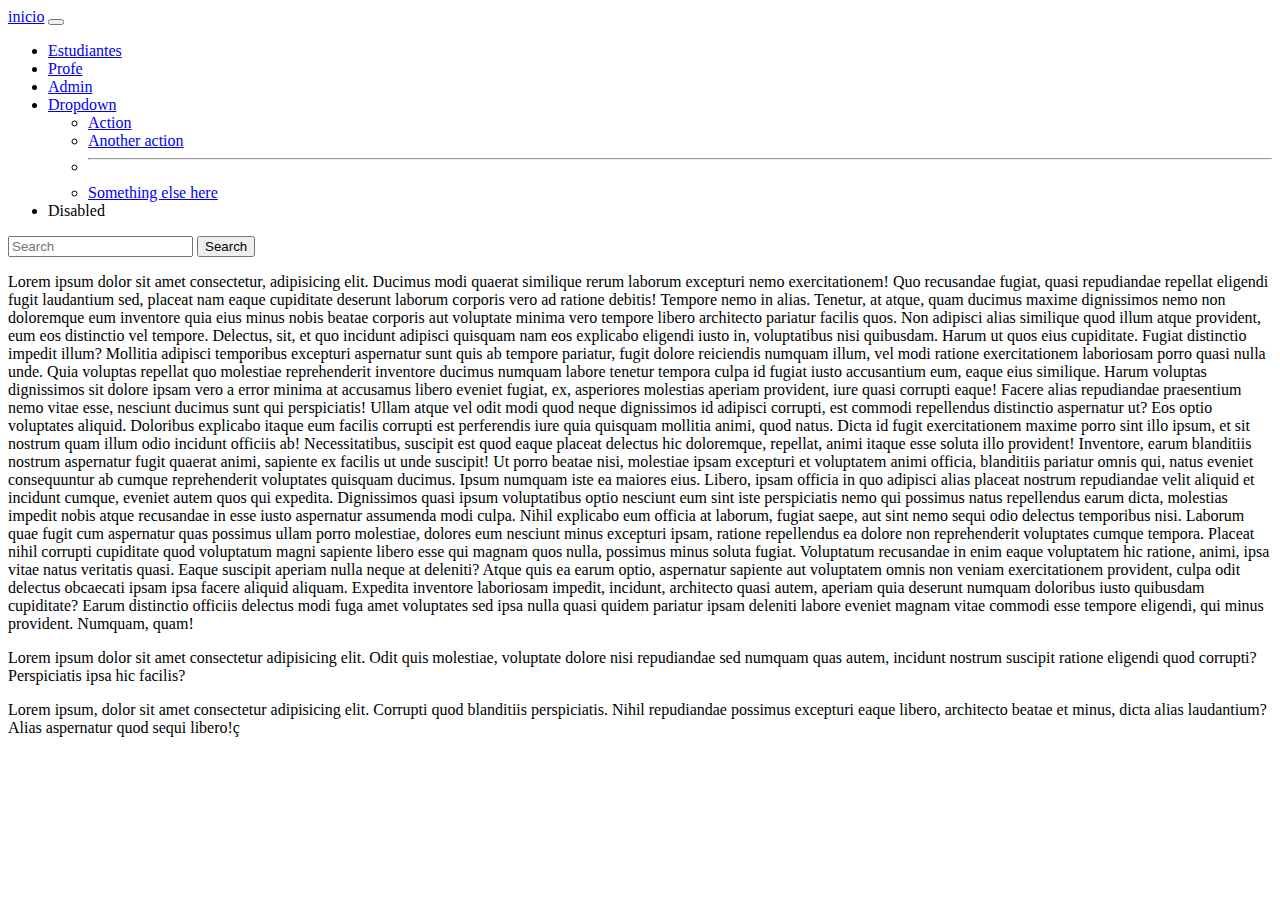
==== index.html @ 6e5617c4 "base datos" ====
<!DOCTYPE html>
<html lang="en">
<head>
    <meta charset="UTF-8">
    <meta http-equiv="X-UA-Compatible" content="IE=edge">
    <meta name="viewport" content="width=device-width, initial-scale=1.0">
    <title>salesiano el sufragio</title>
    <!-- CSS only -->
<link href="https://cdn.jsdelivr.net/npm/bootstrap@5.2.0-beta1/dist/css/bootstrap.min.css" rel="stylesheet" integrity="sha384-0evHe/X+R7YkIZDRvuzKMRqM+OrBnVFBL6DOitfPri4tjfHxaWutUpFmBp4vmVor" crossorigin="anonymous">
<link rel="preconnect" href="https://fonts.googleapis.com">
<link rel="preconnect" href="https://fonts.gstatic.com" crossorigin>
<link href="https://fonts.googleapis.com/css2?family=Tiro+Gurmukhi&display=swap" rel="stylesheet">
</head>
<body class="texto">
    <header>
        <nav class="navbar navbar-expand-lg bg-dark navbar-dark">
            <div class="container-fluid">
              <a class="navbar-brand" href="file:///C:/Users/Alumno/Desktop/Base-de-datos/index.html">inicio</a>
              <button class="navbar-toggler" type="button" data-bs-toggle="collapse" data-bs-target="#navbarSupportedContent" aria-controls="navbarSupportedContent" aria-expanded="false" aria-label="Toggle navigation">
                <span class="navbar-toggler-icon"></span>
              </button>
              <div class="collapse navbar-collapse" id="navbarSupportedContent">
                <ul class="navbar-nav me-auto mb-2 mb-lg-0">
                  <li class="nav-item">
                    <a class="nav-link active" aria-current="page" href="#">Estudiantes</a>
                  </li>
                  <li class="nav-item">
                    <a class="nav-link active" aria-current="page" href="#">Profe</a>
                  </li>
                  <li class="nav-item">
                    <a class="nav-link active" aria-current="page" href="#">Admin</a>
                  </li>
                  <li class="nav-item dropdown">
                    <a class="nav-link dropdown-toggle" href="#" id="navbarDropdown" role="button" data-bs-toggle="dropdown" aria-expanded="false">
                      Dropdown
                    </a>
                    <ul class="dropdown-menu" aria-labelledby="navbarDropdown">
                      <li><a class="dropdown-item" href="#">Action</a></li>
                      <li><a class="dropdown-item" href="#">Another action</a></li>
                      <li><hr class="dropdown-divider"></li>
                      <li><a class="dropdown-item" href="#">Something else here</a></li>
                    </ul>
                  </li>
                  <li class="nav-item">
                    <a class="nav-link disabled">Disabled</a>
                  </li>
                </ul>
                <form class="d-flex" role="search">
                  <input class="form-control me-2" type="search" placeholder="Search" aria-label="Search">
                  <button class="btn btn-outline-success" type="submit">Search</button>
                </form>
              </div>
            </div>
          </nav>
    </header>
    <main>
        <p>Lorem ipsum dolor sit amet consectetur, adipisicing elit. Ducimus modi quaerat similique rerum laborum excepturi nemo exercitationem! Quo recusandae fugiat, quasi repudiandae repellat eligendi fugit laudantium sed, placeat nam eaque cupiditate deserunt laborum corporis vero ad ratione debitis! Tempore nemo in alias. Tenetur, at atque, quam ducimus maxime dignissimos nemo non doloremque eum inventore quia eius minus nobis beatae corporis aut voluptate minima vero tempore libero architecto pariatur facilis quos. Non adipisci alias similique quod illum atque provident, eum eos distinctio vel tempore. Delectus, sit, et quo incidunt adipisci quisquam nam eos explicabo eligendi iusto in, voluptatibus nisi quibusdam. Harum ut quos eius cupiditate. Fugiat distinctio impedit illum? Mollitia adipisci temporibus excepturi aspernatur sunt quis ab tempore pariatur, fugit dolore reiciendis numquam illum, vel modi ratione exercitationem laboriosam porro quasi nulla unde. Quia voluptas repellat quo molestiae reprehenderit inventore ducimus numquam labore tenetur tempora culpa id fugiat iusto accusantium eum, eaque eius similique. Harum voluptas dignissimos sit dolore ipsam vero a error minima at accusamus libero eveniet fugiat, ex, asperiores molestias aperiam provident, iure quasi corrupti eaque! Facere alias repudiandae praesentium nemo vitae esse, nesciunt ducimus sunt qui perspiciatis! Ullam atque vel odit modi quod neque dignissimos id adipisci corrupti, est commodi repellendus distinctio aspernatur ut? Eos optio voluptates aliquid. Doloribus explicabo itaque eum facilis corrupti est perferendis iure quia quisquam mollitia animi, quod natus. Dicta id fugit exercitationem maxime porro sint illo ipsum, et sit nostrum quam illum odio incidunt officiis ab! Necessitatibus, suscipit est quod eaque placeat delectus hic doloremque, repellat, animi itaque esse soluta illo provident! Inventore, earum blanditiis nostrum aspernatur fugit quaerat animi, sapiente ex facilis ut unde suscipit! Ut porro beatae nisi, molestiae ipsam excepturi et voluptatem animi officia, blanditiis pariatur omnis qui, natus eveniet consequuntur ab cumque reprehenderit voluptates quisquam ducimus. Ipsum numquam iste ea maiores eius. Libero, ipsam officia in quo adipisci alias placeat nostrum repudiandae velit aliquid et incidunt cumque, eveniet autem quos qui expedita. Dignissimos quasi ipsum voluptatibus optio nesciunt eum sint iste perspiciatis nemo qui possimus natus repellendus earum dicta, molestias impedit nobis atque recusandae in esse iusto aspernatur assumenda modi culpa. Nihil explicabo eum officia at laborum, fugiat saepe, aut sint nemo sequi odio delectus temporibus nisi. Laborum quae fugit cum aspernatur quas possimus ullam porro molestiae, dolores eum nesciunt minus excepturi ipsam, ratione repellendus ea dolore non reprehenderit voluptates cumque tempora. Placeat nihil corrupti cupiditate quod voluptatum magni sapiente libero esse qui magnam quos nulla, possimus minus soluta fugiat. Voluptatum recusandae in enim eaque voluptatem hic ratione, animi, ipsa vitae natus veritatis quasi. Eaque suscipit aperiam nulla neque at deleniti? Atque quis ea earum optio, aspernatur sapiente aut voluptatem omnis non veniam exercitationem provident, culpa odit delectus obcaecati ipsam ipsa facere aliquid aliquam. Expedita inventore laboriosam impedit, incidunt, architecto quasi autem, aperiam quia deserunt numquam doloribus iusto quibusdam cupiditate? Earum distinctio officiis delectus modi fuga amet voluptates sed ipsa nulla quasi quidem pariatur ipsam deleniti labore eveniet magnam vitae commodi esse tempore eligendi, qui minus provident. Numquam, quam!</p>
    </main>
    <footer class="bg-dark p-5 text-white text-center">
        <div class="container">
            <div class="row">
                <div class="col-6">
                    <p>Lorem ipsum dolor sit amet consectetur adipisicing elit. Odit quis molestiae, voluptate dolore nisi repudiandae sed numquam quas autem, incidunt nostrum suscipit ratione eligendi quod corrupti? Perspiciatis ipsa hic facilis?</p>
                </div>
                <div class="col-6">
                    <p>Lorem ipsum, dolor sit amet consectetur adipisicing elit. Corrupti quod blanditiis perspiciatis. Nihil repudiandae possimus excepturi eaque libero, architecto beatae et minus, dicta alias laudantium? Alias aspernatur quod sequi libero!ç</p>
                </div>
            </div>
        </div>

    </footer>
    <script src="controlador.js">

    </script>
    <!-- JavaScript Bundle with Popper -->
<script src="https://cdn.jsdelivr.net/npm/bootstrap@5.2.0-beta1/dist/js/bootstrap.bundle.min.js" integrity="sha384-pprn3073KE6tl6bjs2QrFaJGz5/SUsLqktiwsUTF55Jfv3qYSDhgCecCxMW52nD2" crossorigin="anonymous"></script>
</body>
</html>
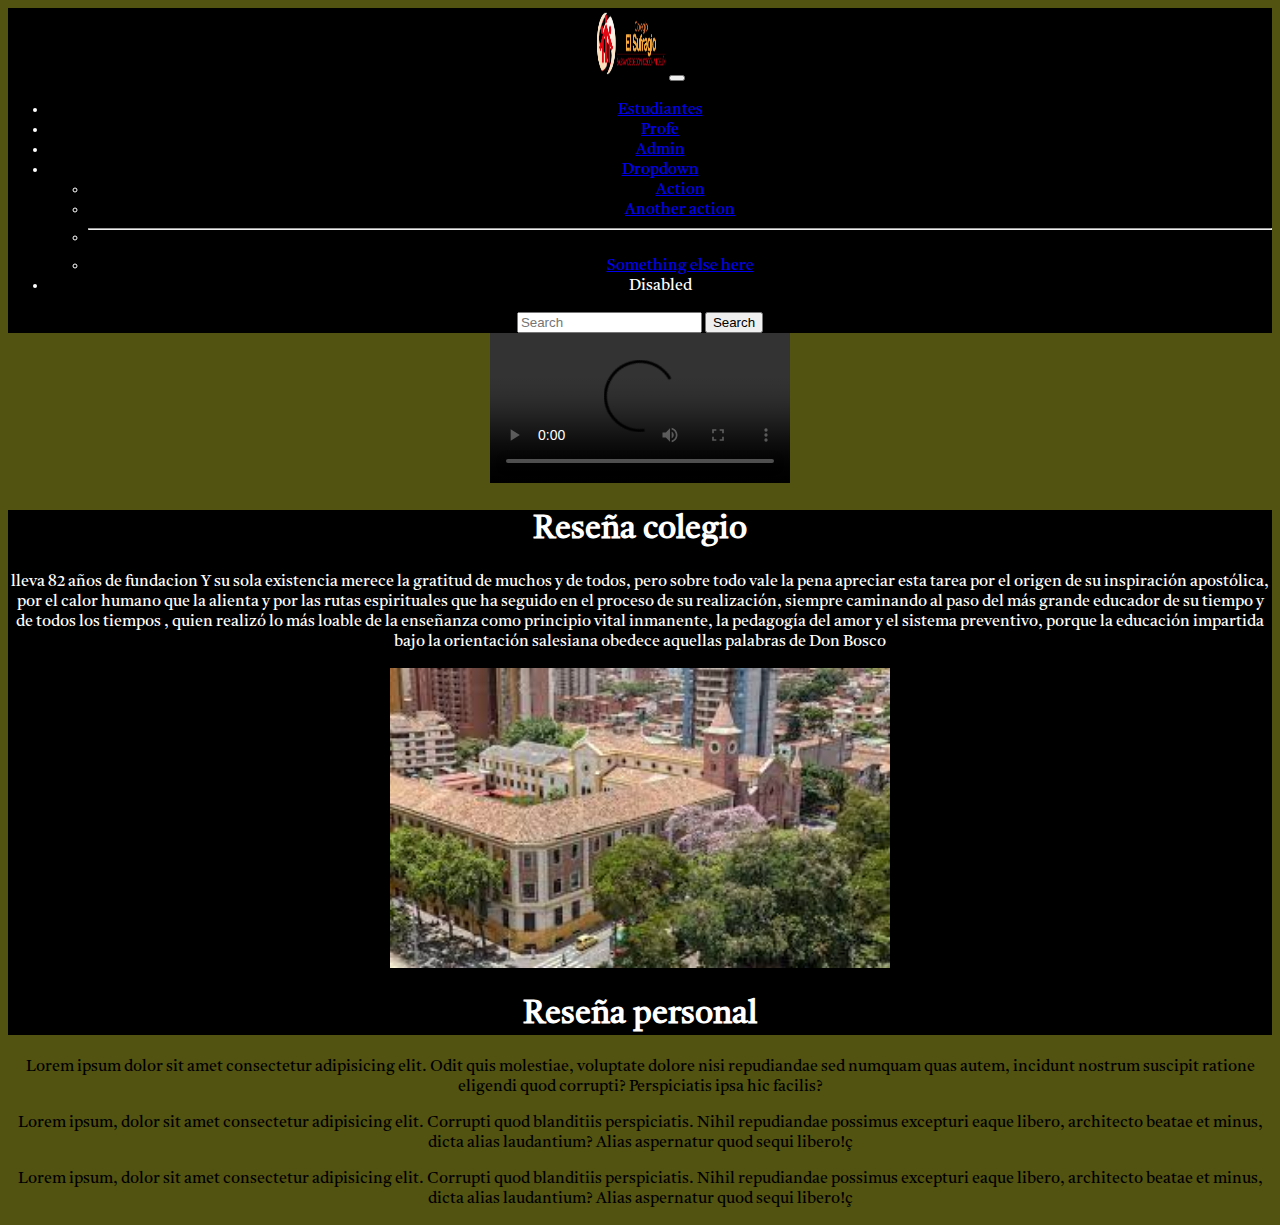
==== commit 33e94e44: "base datos" ====
--- a/index.html
+++ b/index.html
@@ -10,12 +10,13 @@
 <link rel="preconnect" href="https://fonts.googleapis.com">
 <link rel="preconnect" href="https://fonts.gstatic.com" crossorigin>
 <link href="https://fonts.googleapis.com/css2?family=Tiro+Gurmukhi&display=swap" rel="stylesheet">
+<link rel="stylesheet" href="estilos.css">
 </head>
 <body class="texto">
     <header>
-        <nav class="navbar navbar-expand-lg bg-dark navbar-dark">
+        <nav class="navbar navbar-expand-lg fondo navbar-dark">
             <div class="container-fluid">
-              <a class="navbar-brand" href="file:///C:/Users/Alumno/Desktop/Base-de-datos/index.html">inicio</a>
+              <a class="navbar-brand" href="file:///C:/Users/Alumno/Desktop/Base-de-datos/index.html"><img src="img/logo sufragio.png" alt="logo salesiano" height="70px" width="70px" class="w-100"></a>
               <button class="navbar-toggler" type="button" data-bs-toggle="collapse" data-bs-target="#navbarSupportedContent" aria-controls="navbarSupportedContent" aria-expanded="false" aria-label="Toggle navigation">
                 <span class="navbar-toggler-icon"></span>
               </button>
@@ -53,16 +54,38 @@
             </div>
           </nav>
     </header>
-    <main>
-        <p>Lorem ipsum dolor sit amet consectetur, adipisicing elit. Ducimus modi quaerat similique rerum laborum excepturi nemo exercitationem! Quo recusandae fugiat, quasi repudiandae repellat eligendi fugit laudantium sed, placeat nam eaque cupiditate deserunt laborum corporis vero ad ratione debitis! Tempore nemo in alias. Tenetur, at atque, quam ducimus maxime dignissimos nemo non doloremque eum inventore quia eius minus nobis beatae corporis aut voluptate minima vero tempore libero architecto pariatur facilis quos. Non adipisci alias similique quod illum atque provident, eum eos distinctio vel tempore. Delectus, sit, et quo incidunt adipisci quisquam nam eos explicabo eligendi iusto in, voluptatibus nisi quibusdam. Harum ut quos eius cupiditate. Fugiat distinctio impedit illum? Mollitia adipisci temporibus excepturi aspernatur sunt quis ab tempore pariatur, fugit dolore reiciendis numquam illum, vel modi ratione exercitationem laboriosam porro quasi nulla unde. Quia voluptas repellat quo molestiae reprehenderit inventore ducimus numquam labore tenetur tempora culpa id fugiat iusto accusantium eum, eaque eius similique. Harum voluptas dignissimos sit dolore ipsam vero a error minima at accusamus libero eveniet fugiat, ex, asperiores molestias aperiam provident, iure quasi corrupti eaque! Facere alias repudiandae praesentium nemo vitae esse, nesciunt ducimus sunt qui perspiciatis! Ullam atque vel odit modi quod neque dignissimos id adipisci corrupti, est commodi repellendus distinctio aspernatur ut? Eos optio voluptates aliquid. Doloribus explicabo itaque eum facilis corrupti est perferendis iure quia quisquam mollitia animi, quod natus. Dicta id fugit exercitationem maxime porro sint illo ipsum, et sit nostrum quam illum odio incidunt officiis ab! Necessitatibus, suscipit est quod eaque placeat delectus hic doloremque, repellat, animi itaque esse soluta illo provident! Inventore, earum blanditiis nostrum aspernatur fugit quaerat animi, sapiente ex facilis ut unde suscipit! Ut porro beatae nisi, molestiae ipsam excepturi et voluptatem animi officia, blanditiis pariatur omnis qui, natus eveniet consequuntur ab cumque reprehenderit voluptates quisquam ducimus. Ipsum numquam iste ea maiores eius. Libero, ipsam officia in quo adipisci alias placeat nostrum repudiandae velit aliquid et incidunt cumque, eveniet autem quos qui expedita. Dignissimos quasi ipsum voluptatibus optio nesciunt eum sint iste perspiciatis nemo qui possimus natus repellendus earum dicta, molestias impedit nobis atque recusandae in esse iusto aspernatur assumenda modi culpa. Nihil explicabo eum officia at laborum, fugiat saepe, aut sint nemo sequi odio delectus temporibus nisi. Laborum quae fugit cum aspernatur quas possimus ullam porro molestiae, dolores eum nesciunt minus excepturi ipsam, ratione repellendus ea dolore non reprehenderit voluptates cumque tempora. Placeat nihil corrupti cupiditate quod voluptatum magni sapiente libero esse qui magnam quos nulla, possimus minus soluta fugiat. Voluptatum recusandae in enim eaque voluptatem hic ratione, animi, ipsa vitae natus veritatis quasi. Eaque suscipit aperiam nulla neque at deleniti? Atque quis ea earum optio, aspernatur sapiente aut voluptatem omnis non veniam exercitationem provident, culpa odit delectus obcaecati ipsam ipsa facere aliquid aliquam. Expedita inventore laboriosam impedit, incidunt, architecto quasi autem, aperiam quia deserunt numquam doloribus iusto quibusdam cupiditate? Earum distinctio officiis delectus modi fuga amet voluptates sed ipsa nulla quasi quidem pariatur ipsam deleniti labore eveniet magnam vitae commodi esse tempore eligendi, qui minus provident. Numquam, quam!</p>
+    <main >
+        <div class="container mt-3">
+            <div class="">
+                <div class="col-12">
+                    <video src="videos/conexión-colsufragio-network-y2downloots.mp4" controls autoplay class="w-100"></video>
+                </div>
+            </div>
+        </div>
+        <div class="container">
+            <div class="row justify-content-center fondo">
+                <div class="col-6">
+                    <h1>Reseña colegio</h1>
+                    <p>lleva 82 años de fundacion Y su sola existencia merece la gratitud de muchos y de todos, pero sobre todo vale la pena apreciar esta tarea por el origen de su inspiración apostólica, por el calor humano que la alienta y por las rutas espirituales que ha seguido en el proceso de su realización, siempre caminando al paso del más grande educador de su tiempo y de todos los tiempos , quien realizó lo más loable de la enseñanza como principio vital inmanente, la pedagogía del amor y el sistema preventivo, porque la educación impartida bajo la orientación salesiana obedece aquellas palabras de Don Bosco</p>
+                    <img class="mb-2" height="300px" width="500px" src="img/colegio lado.jfif" alt="lado colegio">
+                </div>
+                
+                <div class="col-6">
+                    <h1>Reseña personal</h1>
+                </div>
+            </div>
+        </div>
     </main>
-    <footer class="bg-dark p-5 text-white text-center">
+    <footer class="bg-dark p-5 text-white text-center mt-3">
         <div class="container">
             <div class="row">
-                <div class="col-6">
+                <div class="col-4">
                     <p>Lorem ipsum dolor sit amet consectetur adipisicing elit. Odit quis molestiae, voluptate dolore nisi repudiandae sed numquam quas autem, incidunt nostrum suscipit ratione eligendi quod corrupti? Perspiciatis ipsa hic facilis?</p>
                 </div>
-                <div class="col-6">
+                <div class="col-4">
+                    <p>Lorem ipsum, dolor sit amet consectetur adipisicing elit. Corrupti quod blanditiis perspiciatis. Nihil repudiandae possimus excepturi eaque libero, architecto beatae et minus, dicta alias laudantium? Alias aspernatur quod sequi libero!ç</p>
+                </div>
+                <div class="col-4">
                     <p>Lorem ipsum, dolor sit amet consectetur adipisicing elit. Corrupti quod blanditiis perspiciatis. Nihil repudiandae possimus excepturi eaque libero, architecto beatae et minus, dicta alias laudantium? Alias aspernatur quod sequi libero!ç</p>
                 </div>
             </div>
--- a/estilos.css
+++ b/estilos.css
@@ -0,0 +1,14 @@
+.texto{
+    font-family: 'Tiro Gurmukhi', serif;
+    text-align: center;
+    background-color: rgb(83, 83, 17);
+}
+.texto2{
+    text-align: center;
+    font-size: 10px;
+    color:white;
+}
+.fondo{
+    background-color: black;
+    color:white;
+}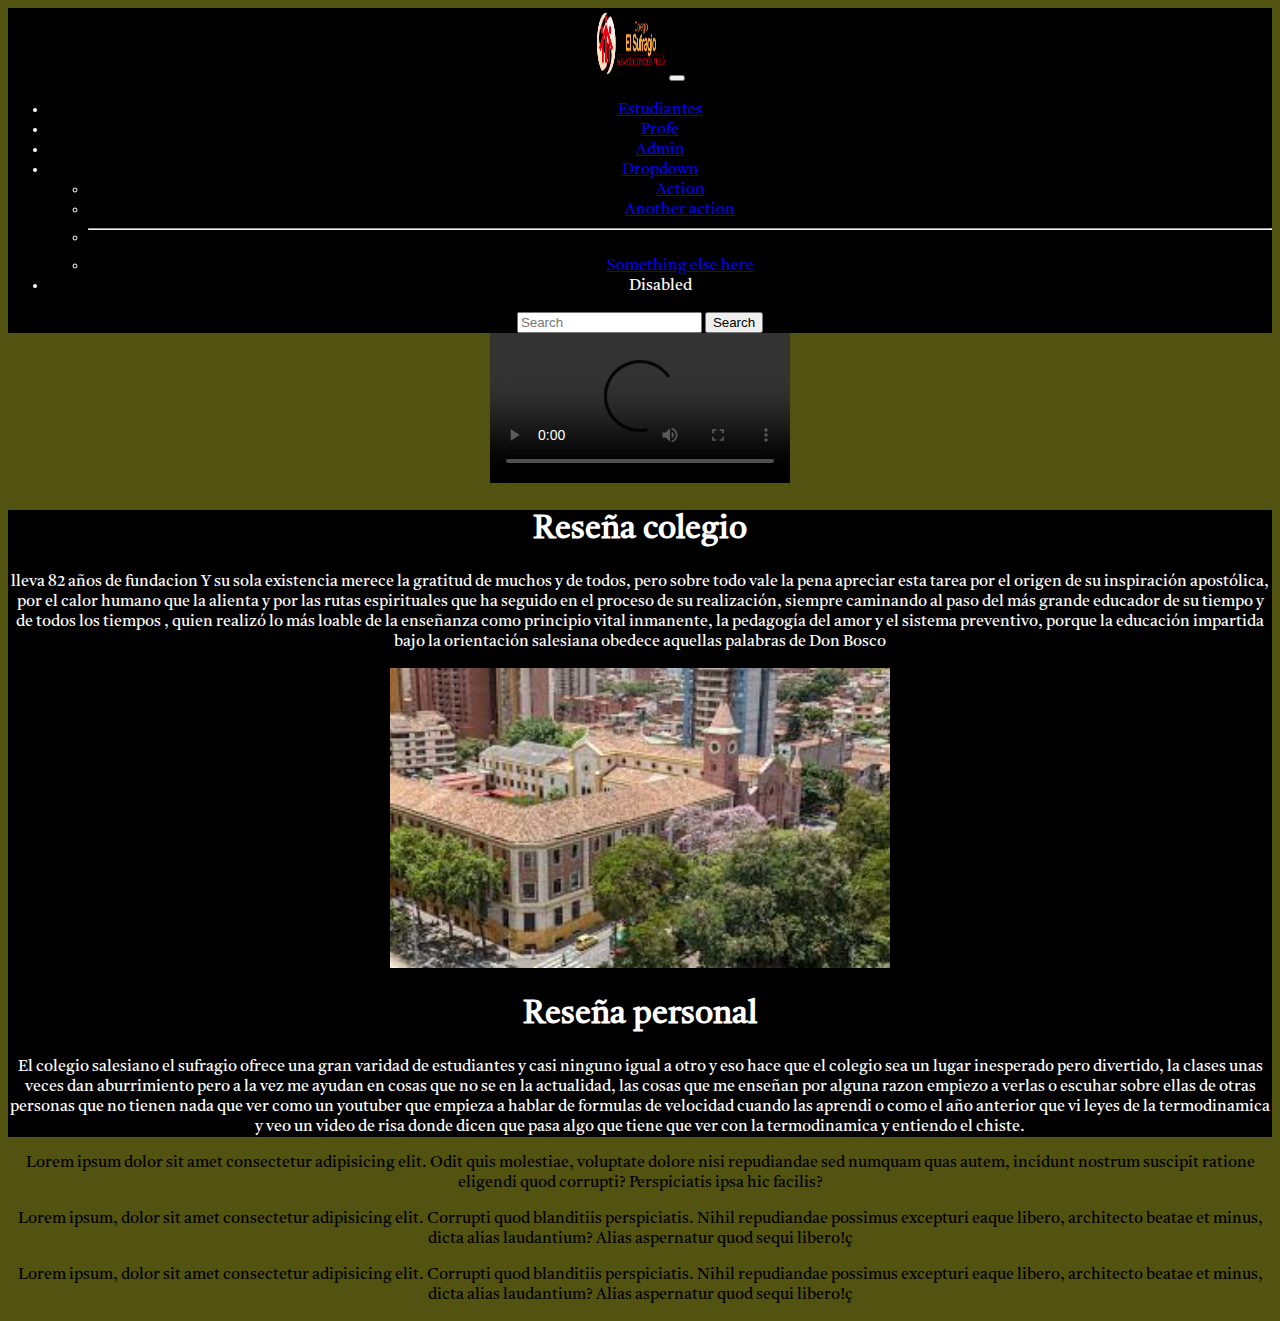
==== commit 64ec6d27: "base datos" ====
--- a/index.html
+++ b/index.html
@@ -64,7 +64,7 @@
         </div>
         <div class="container">
             <div class="row justify-content-center fondo">
-                <div class="col-6">
+                <div class="col-6 mb-2">
                     <h1>Reseña colegio</h1>
                     <p>lleva 82 años de fundacion Y su sola existencia merece la gratitud de muchos y de todos, pero sobre todo vale la pena apreciar esta tarea por el origen de su inspiración apostólica, por el calor humano que la alienta y por las rutas espirituales que ha seguido en el proceso de su realización, siempre caminando al paso del más grande educador de su tiempo y de todos los tiempos , quien realizó lo más loable de la enseñanza como principio vital inmanente, la pedagogía del amor y el sistema preventivo, porque la educación impartida bajo la orientación salesiana obedece aquellas palabras de Don Bosco</p>
                     <img class="mb-2" height="300px" width="500px" src="img/colegio lado.jfif" alt="lado colegio">
@@ -72,6 +72,7 @@
                 
                 <div class="col-6">
                     <h1>Reseña personal</h1>
+                    <p>El colegio salesiano el sufragio ofrece una gran varidad de estudiantes y casi ninguno igual a otro y eso hace que el colegio sea un lugar inesperado pero divertido, la clases unas veces dan aburrimiento pero a la vez me ayudan en cosas que no se en la actualidad, las cosas que me enseñan por alguna razon empiezo a verlas o escuhar sobre ellas de otras personas que no tienen nada que ver como un youtuber que empieza a hablar de formulas de velocidad cuando las aprendi o como el año anterior que vi leyes de la termodinamica y veo un video de risa donde dicen que pasa algo que tiene que ver con la termodinamica y entiendo el chiste.</p>
                 </div>
             </div>
         </div>
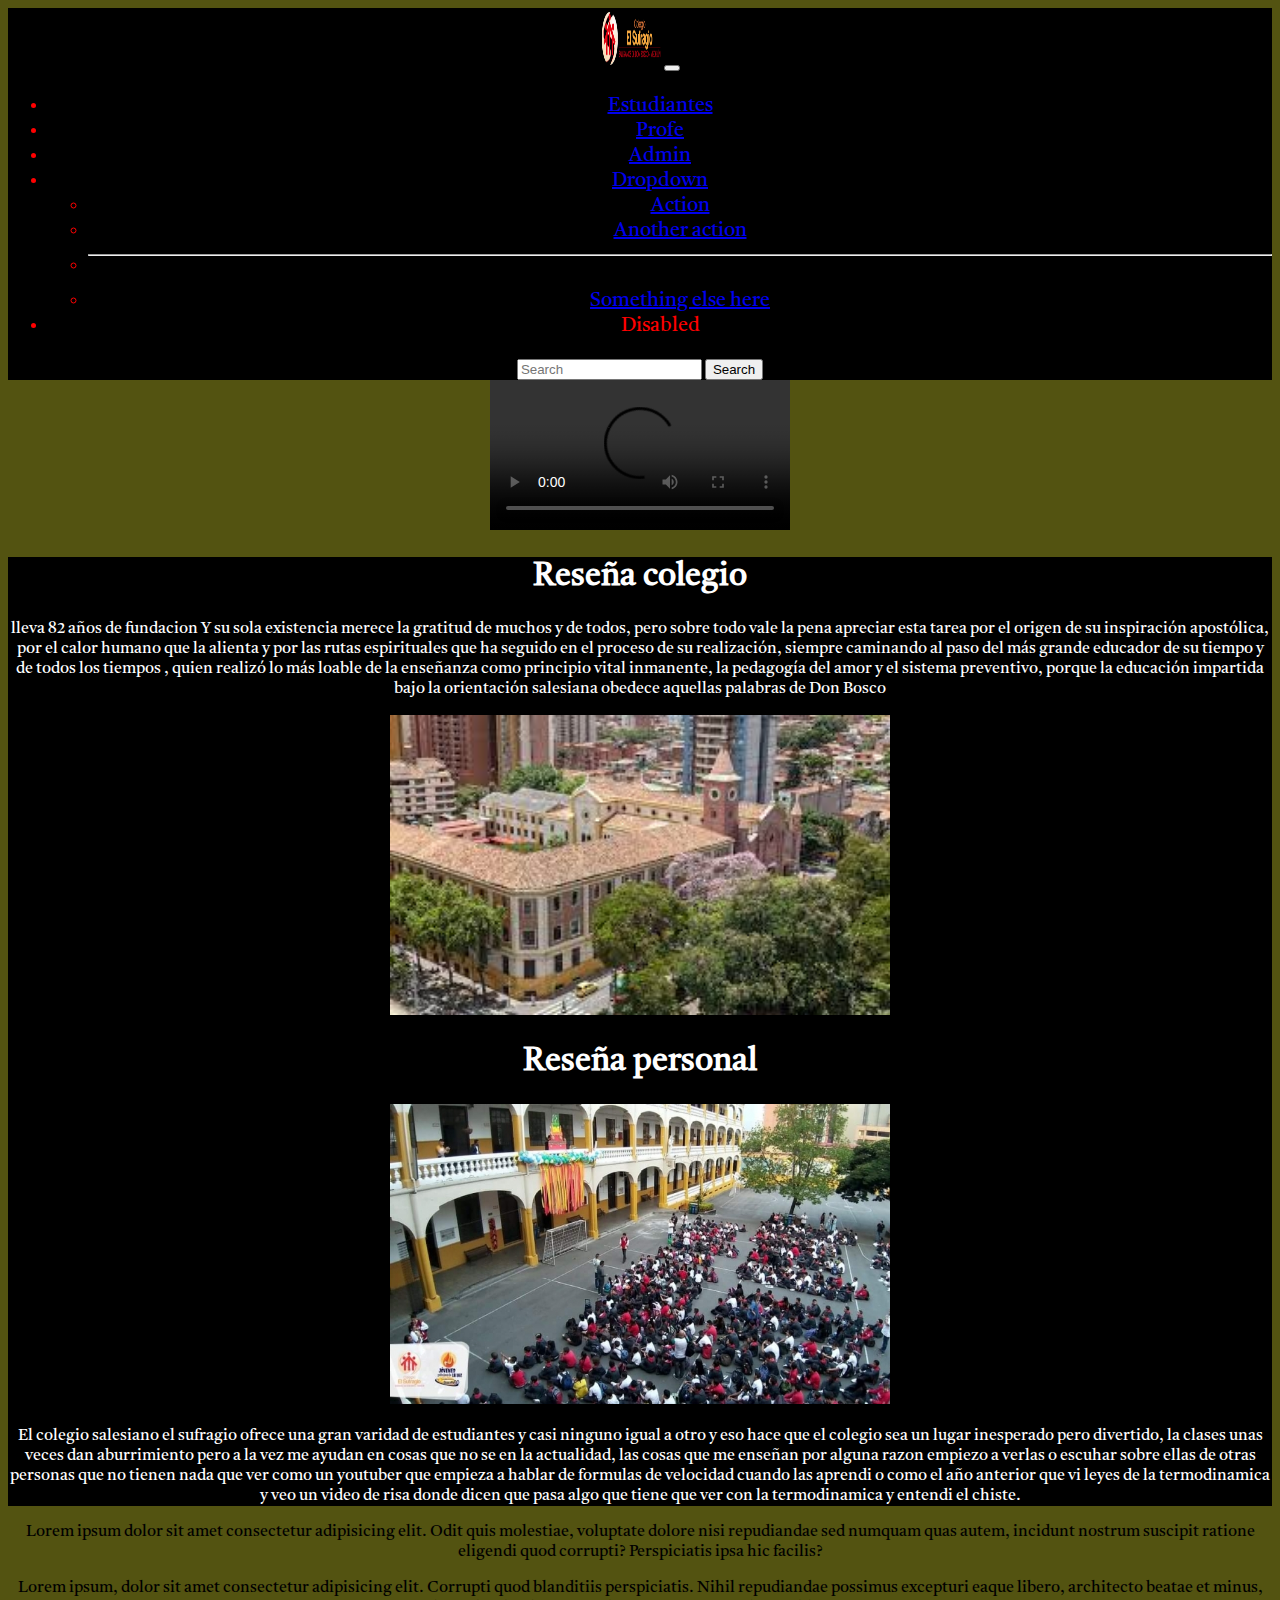
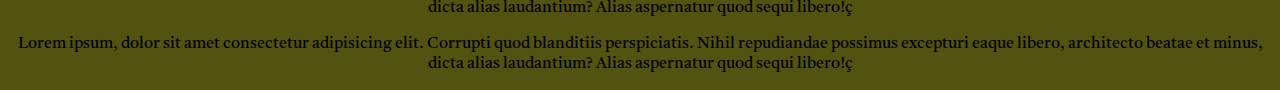
==== commit 1d506271: "base datos" ====
--- a/index.html
+++ b/index.html
@@ -16,14 +16,14 @@
     <header>
         <nav class="navbar navbar-expand-lg fondo navbar-dark">
             <div class="container-fluid">
-              <a class="navbar-brand" href="file:///C:/Users/Alumno/Desktop/Base-de-datos/index.html"><img src="img/logo sufragio.png" alt="logo salesiano" height="70px" width="70px" class="w-100"></a>
+              <a class="navbar-brand" href="file:///C:/Users/Alumno/Desktop/Base-de-datos/index.html"><img src="img/logo sufragio.png" alt="logo salesiano" height="60px" width="60px" class="w-100"></a>
               <button class="navbar-toggler" type="button" data-bs-toggle="collapse" data-bs-target="#navbarSupportedContent" aria-controls="navbarSupportedContent" aria-expanded="false" aria-label="Toggle navigation">
                 <span class="navbar-toggler-icon"></span>
               </button>
               <div class="collapse navbar-collapse" id="navbarSupportedContent">
-                <ul class="navbar-nav me-auto mb-2 mb-lg-0">
+                <ul class="navbar-nav me-auto mb-2 mb-lg-0 texto3">
                   <li class="nav-item">
-                    <a class="nav-link active" aria-current="page" href="#">Estudiantes</a>
+                    <a class="nav-link active" aria-current="page" href="estudiantes.html">Estudiantes</a>
                   </li>
                   <li class="nav-item">
                     <a class="nav-link active" aria-current="page" href="#">Profe</a>
@@ -64,15 +64,18 @@
         </div>
         <div class="container">
             <div class="row justify-content-center fondo">
-                <div class="col-6 mb-2">
+                <div class="col-6 mb-2 mt-2">
                     <h1>Reseña colegio</h1>
                     <p>lleva 82 años de fundacion Y su sola existencia merece la gratitud de muchos y de todos, pero sobre todo vale la pena apreciar esta tarea por el origen de su inspiración apostólica, por el calor humano que la alienta y por las rutas espirituales que ha seguido en el proceso de su realización, siempre caminando al paso del más grande educador de su tiempo y de todos los tiempos , quien realizó lo más loable de la enseñanza como principio vital inmanente, la pedagogía del amor y el sistema preventivo, porque la educación impartida bajo la orientación salesiana obedece aquellas palabras de Don Bosco</p>
                     <img class="mb-2" height="300px" width="500px" src="img/colegio lado.jfif" alt="lado colegio">
                 </div>
                 
-                <div class="col-6">
+                <div class="col-6 mt-2">
                     <h1>Reseña personal</h1>
-                    <p>El colegio salesiano el sufragio ofrece una gran varidad de estudiantes y casi ninguno igual a otro y eso hace que el colegio sea un lugar inesperado pero divertido, la clases unas veces dan aburrimiento pero a la vez me ayudan en cosas que no se en la actualidad, las cosas que me enseñan por alguna razon empiezo a verlas o escuhar sobre ellas de otras personas que no tienen nada que ver como un youtuber que empieza a hablar de formulas de velocidad cuando las aprendi o como el año anterior que vi leyes de la termodinamica y veo un video de risa donde dicen que pasa algo que tiene que ver con la termodinamica y entiendo el chiste.</p>
+                    <div class="container">
+                      <img class="mb-2" height="300px" width="500px" src="img/juntos.jpg" alt="">
+                    </div>
+                    <p>El colegio salesiano el sufragio ofrece una gran varidad de estudiantes y casi ninguno igual a otro y eso hace que el colegio sea un lugar inesperado pero divertido, la clases unas veces dan aburrimiento pero a la vez me ayudan en cosas que no se en la actualidad, las cosas que me enseñan por alguna razon empiezo a verlas o escuhar sobre ellas de otras personas que no tienen nada que ver como un youtuber que empieza a hablar de formulas de velocidad cuando las aprendi o como el año anterior que vi leyes de la termodinamica y veo un video de risa donde dicen que pasa algo que tiene que ver con la termodinamica y entendi el chiste.</p>
                 </div>
             </div>
         </div>
--- a/estilos.css
+++ b/estilos.css
@@ -11,4 +11,12 @@
 .fondo{
     background-color: black;
     color:white;
+}
+.texto3{
+    font-size: 20px;
+    color: red;
+}
+.texto4{
+    font-size: 40px;
+    color: red;
 }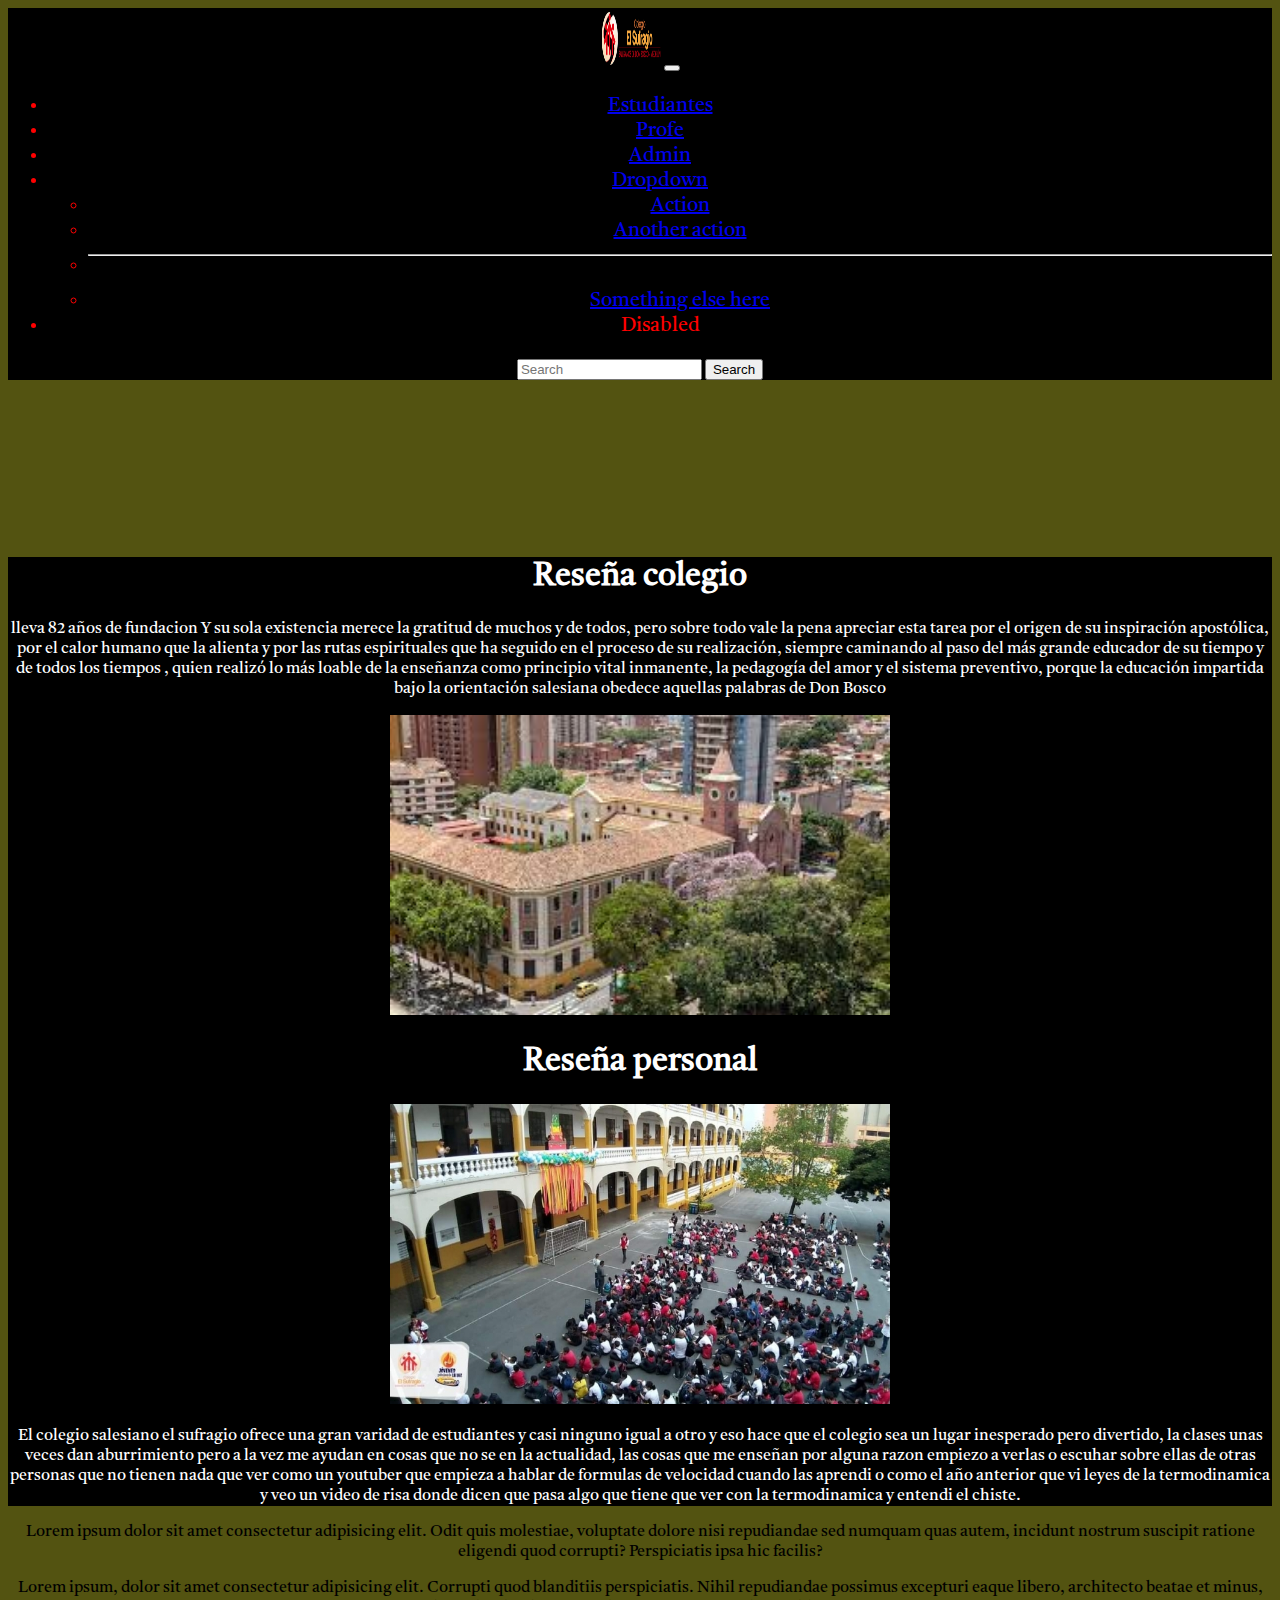
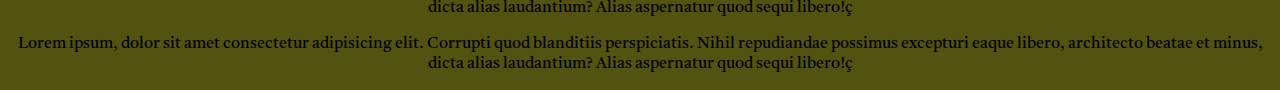
==== commit b224dbd6: "base datos" ====
--- a/index.html
+++ b/index.html
@@ -58,7 +58,7 @@
         <div class="container mt-3">
             <div class="">
                 <div class="col-12">
-                    <video src="videos/conexión-colsufragio-network-y2downloots.mp4" controls autoplay class="w-100"></video>
+                    <video src="videos/conexión-colsufragio-network-y2downloots.mp4"muted autoplay class="w-100"></video>
                 </div>
             </div>
         </div>
